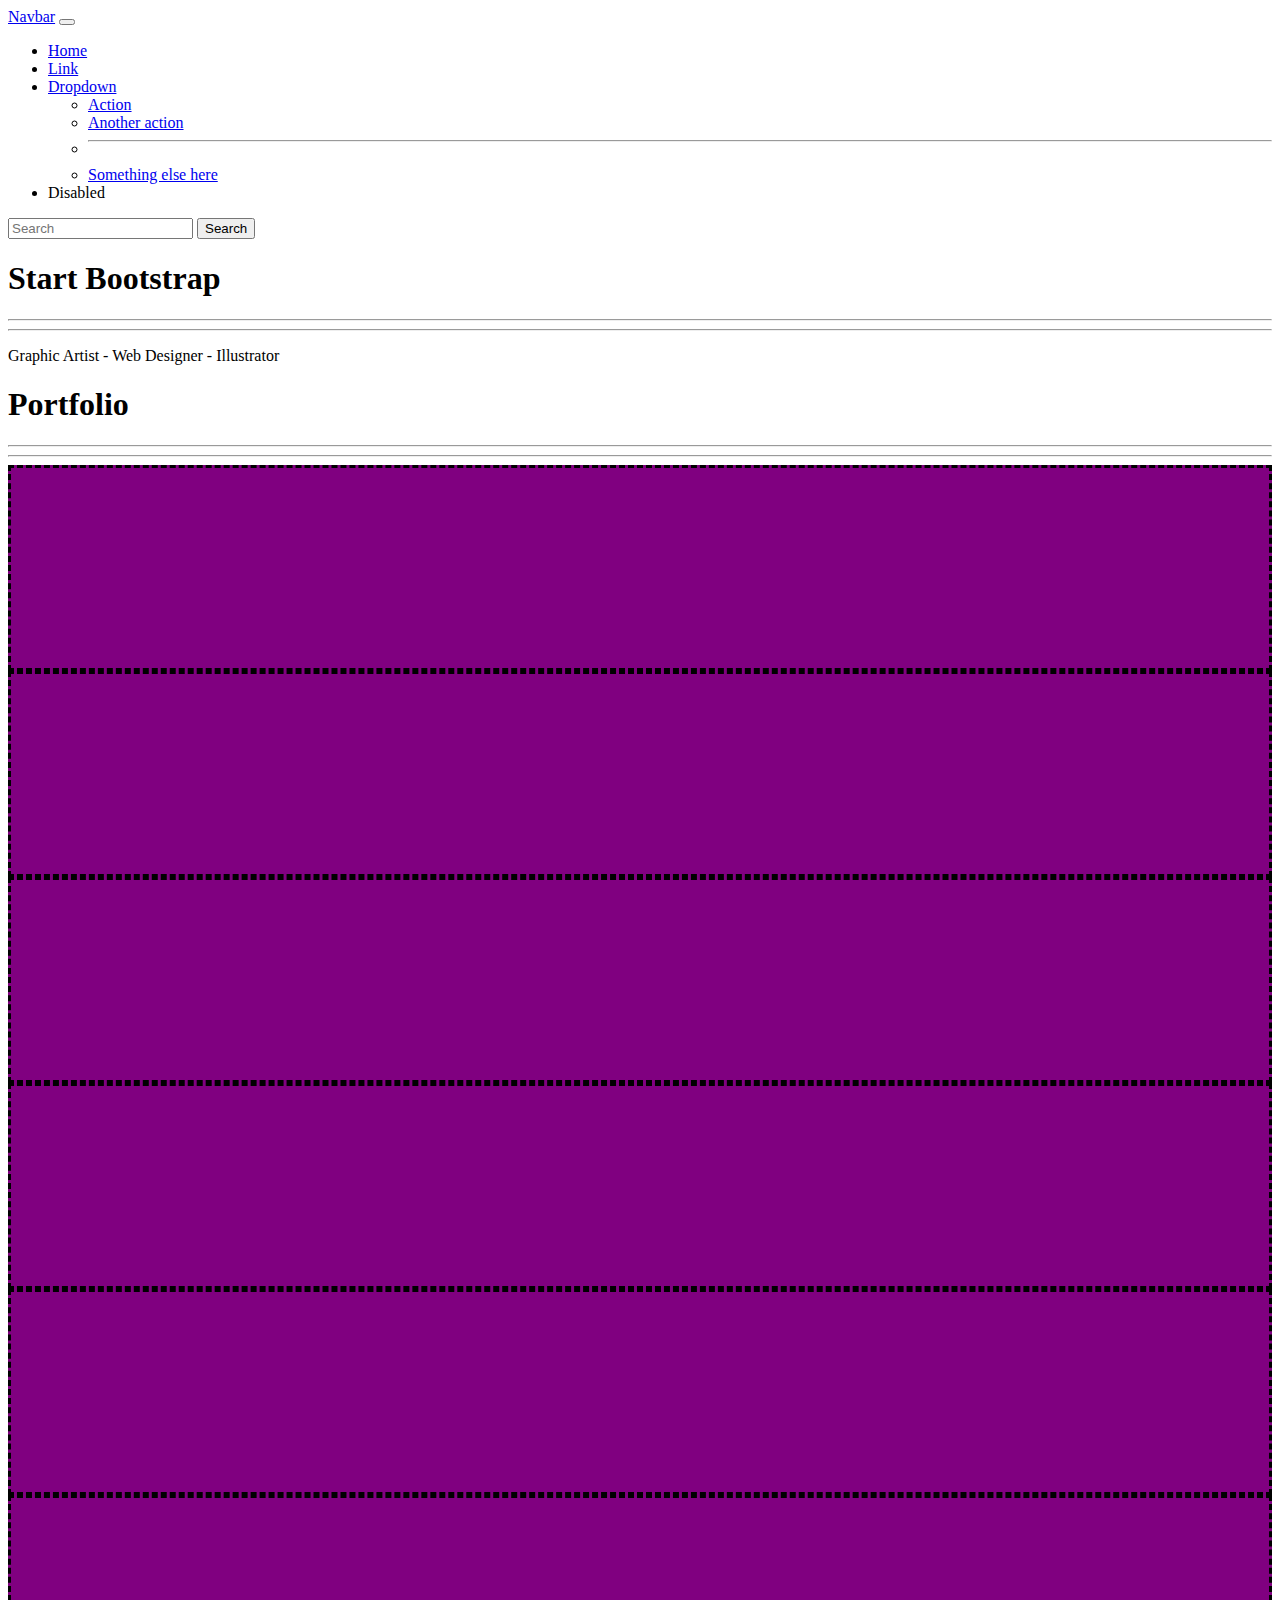
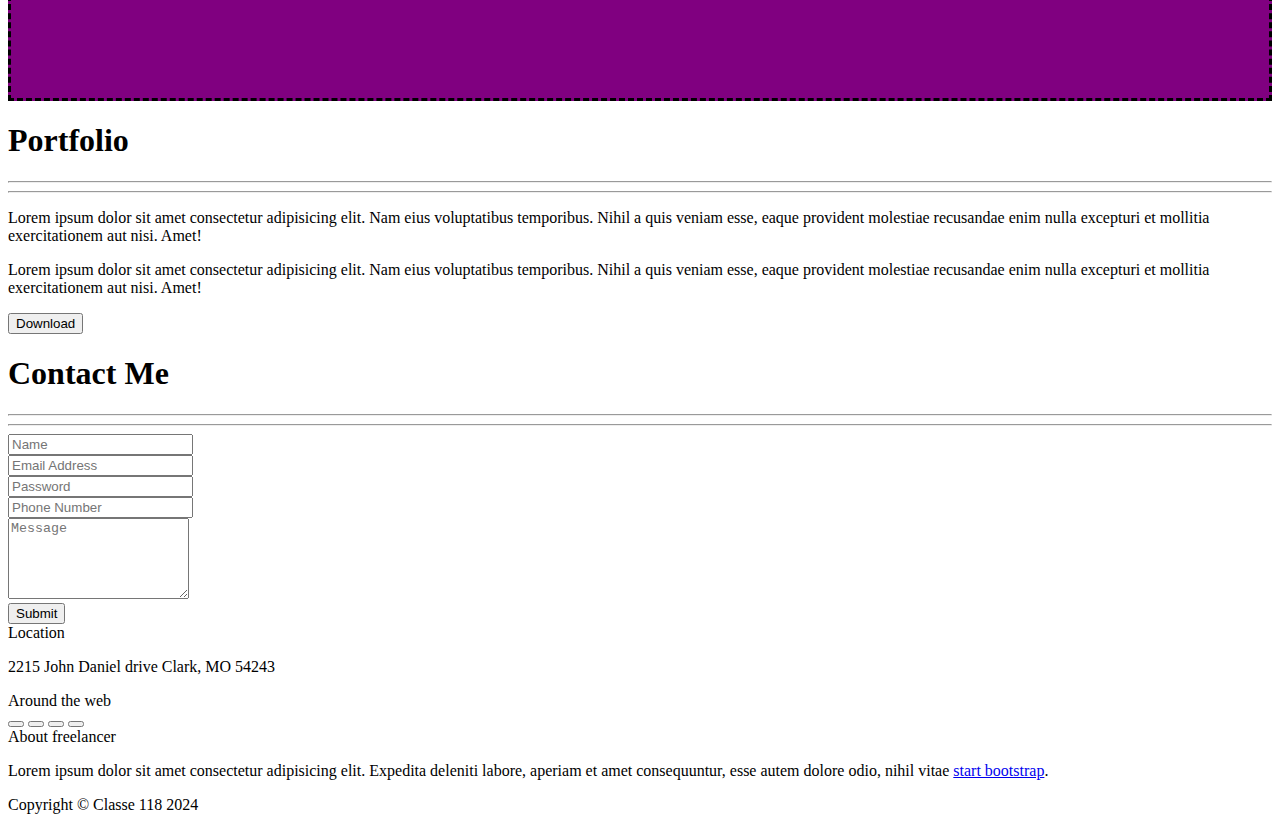
==== index.html @ 178280bf "first commit" ====
<!DOCTYPE html>
<html lang="it">
<head>
    <meta charset="UTF-8">
    <meta name="viewport" content="width=device-width, initial-scale=1.0">
    <title>Bootstrap Freelancer</title>

    <!-- bootstrap -->
    <link href="https://cdn.jsdelivr.net/npm/bootstrap@5.3.2/dist/css/bootstrap.min.css" rel="stylesheet" integrity="sha384-T3c6CoIi6uLrA9TneNEoa7RxnatzjcDSCmG1MXxSR1GAsXEV/Dwwykc2MPK8M2HN" crossorigin="anonymous">

    <!-- fontawesome -->
    <link rel="stylesheet" href="https://cdnjs.cloudflare.com/ajax/libs/font-awesome/6.5.1/css/all.min.css" integrity="sha512-DTOQO9RWCH3ppGqcWaEA1BIZOC6xxalwEsw9c2QQeAIftl+Vegovlnee1c9QX4TctnWMn13TZye+giMm8e2LwA==" crossorigin="anonymous" referrerpolicy="no-referrer" />


    <!-- stile -->
    <link rel="stylesheet" href="css/style.css">
</head>
<body>
    <!-- errori
        
        non approccio mobile first  

       .container > .row > .col

       breakpoint non applicati in padding, margin e altre misure ponderabili
       
       css creato non utile
       -->

    <nav class="navbar navbar-expand-lg bg-dark" data-bs-theme="dark">
        <div class="container">
          <a class="navbar-brand" href="#">Navbar</a>
          <button class="navbar-toggler" type="button" data-bs-toggle="collapse" data-bs-target="#navbarSupportedContent" aria-controls="navbarSupportedContent" aria-expanded="false" aria-label="Toggle navigation">
            <span class="navbar-toggler-icon"></span>
          </button>
          <div class="collapse navbar-collapse" id="navbarSupportedContent">
            <ul class="navbar-nav me-auto mb-2 mb-lg-0">
              <li class="nav-item">
                <a class="nav-link active" aria-current="page" href="#">Home</a>
              </li>
              <li class="nav-item">
                <a class="nav-link" href="#">Link</a>
              </li>
              <li class="nav-item dropdown">
                <a class="nav-link dropdown-toggle" href="#" role="button" data-bs-toggle="dropdown" aria-expanded="false">
                  Dropdown
                </a>
                <ul class="dropdown-menu">
                  <li><a class="dropdown-item" href="#">Action</a></li>
                  <li><a class="dropdown-item" href="#">Another action</a></li>
                  <li><hr class="dropdown-divider"></li>
                  <li><a class="dropdown-item" href="#">Something else here</a></li>
                </ul>
              </li>
              <li class="nav-item">
                <a class="nav-link disabled" aria-disabled="true">Disabled</a>
              </li>
            </ul>
            <form class="d-flex" role="search">
              <input class="form-control me-2" type="search" placeholder="Search" aria-label="Search">
              <button class="btn btn-outline-success" type="submit">Search</button>
            </form>
          </div>
        </div>
    </nav>


    <!-- jumbo -->

    <div id="jumbo" class="bg-success text-white text-center py-5">
        <div class="container text-uppercase">

            <h1>Start Bootstrap</h1>

            <div class="struttura-titolo col-3 mx-auto">
                <div class="separator row align-items-center">
                    <div class="col-5">
                        <hr class="border-2 opacity-100 rounded">
                    </div>
                    <div class="col-2">
                        <i class="fa-solid fa-star"></i>
                    </div>
                    <div class="col-5">
                        <hr class="border-2 opacity-100 rounded">
                    </div>
                </div>
            </div>

            <p> 
                Graphic Artist - Web Designer - Illustrator
            </p>
        </div>
    </div>
    <!-- fine jumbo -->


    <!-- portfolio -->
    <div id="portfolio">
        <div class="container text-center py-5 text-uppercase">
            <h1>Portfolio</h1>
            <div class="struttura-titolo col-3 mx-auto mb-3">
                <div class="separator row align-items-center">
                    <div class="col-5">
                        <hr class="border-2 opacity-100 rounded">
                    </div>
                    <div class="col-2">
                        <i class="fa-solid fa-star"></i>
                    </div>
                    <div class="col-5">
                        <hr class="border-2 opacity-100 rounded">
                    </div>
                </div>
            </div>


            <!-- colonne -->

            <div class="row test row-cols-1 row-cols-md-2 row-cols-lg-3">
                <div class="col p-2">
                    <div class="my_card"></div>
                </div>
                <div class="col p-2">
                    <div class="my_card"></div>
                </div>
                <div class="col p-2">
                    <div class="my_card"></div>
                </div>
                <div class="col p-2">
                    <div class="my_card"></div>
                </div>
                <div class="col p-2">
                    <div class="my_card"></div>
                </div>
                <div class="col p-2">
                    <div class="my_card"></div>
                </div>
            </div>

        </div>
    </div>
    <!-- fine portfolio -->


    <!-- about -->

    <div id="about" class="bg-success text-white py-5">
        <div class="container d-flex flex-column align-items-center">

            <h1 class="text-center">Portfolio</h1>
            <div class="struttura-titolo col-3 mx-auto mb-3">
                <div class="separator row align-items-center">
                    <div class="col-5">
                        <hr class="border-2 opacity-100 rounded">
                    </div>
                    <div class="col-2">
                        <i class="fa-solid fa-star"></i>
                    </div>
                    <div class="col-5">
                        <hr class="border-2 opacity-100 rounded">
                    </div>
                </div>
            </div>

            <div class="col-9">
                <div class="row row-cols-1 row-cols-md-2 mb-1">
                    <div class="col">
                        <p>
                            Lorem ipsum dolor sit amet consectetur adipisicing elit. Nam eius voluptatibus temporibus. Nihil a quis veniam esse, eaque provident molestiae recusandae enim nulla excepturi et mollitia exercitationem aut nisi. Amet!
                        </p>
                    </div>
                    <div class="col">
                        <p>
                            Lorem ipsum dolor sit amet consectetur adipisicing elit. Nam eius voluptatibus temporibus. Nihil a quis veniam esse, eaque provident molestiae recusandae enim nulla excepturi et mollitia exercitationem aut nisi. Amet!
                        </p>
                    </div>
                </div>
            </div>

            

            <div class="text-center">
                <button type="button" class="btn btn-outline-light"><i class="fa-solid fa-download"></i> Download</button>
            </div>

        </div>
    </div>

    <!-- fine about -->

    <!--    
     .----------------.  .----------------.  .----------------.  .----------------. 
| .--------------. || .--------------. || .--------------. || .--------------. |
| |  _________   | || |     ____     | || |  _______     | || | ____    ____ | |
| | |_   ___  |  | || |   .'    `.   | || | |_   __ \    | || ||_   \  /   _|| |
| |   | |_  \_|  | || |  /  .--.  \  | || |   | |__) |   | || |  |   \/   |  | |
| |   |  _|      | || |  | |    | |  | || |   |  __ /    | || |  | |\  /| |  | |
| |  _| |_       | || |  \  `--'  /  | || |  _| |  \ \_  | || | _| |_\/_| |_ | |
| | |_____|      | || |   `.____.'   | || | |____| |___| | || ||_____||_____|| |
| |              | || |              | || |              | || |              | |
| '--------------' || '--------------' || '--------------' || '--------------' |
 '----------------'  '----------------'  '----------------'  '----------------'  
-->
    <div id="contact-me" class="py-5">
        <div class="container d-flex flex-column align-items-center ">
            <div class="col-9">
                <h1 class="text-center text-uppercase">Contact Me</h1>
                <div class="struttura-titolo col-3 mx-auto mb-3">
                    <div class="separator row align-items-center">
                        <div class="col-5">
                            <hr class="border-2 opacity-100 rounded">
                        </div>
                        <div class="col-2">
                            <i class="fa-solid fa-star"></i>
                        </div>
                        <div class="col-5">
                            <hr class="border-2 opacity-100 rounded">
                        </div>
                    </div>
                </div>
        
        
                <form>
                    <div class="mb-3">
                        <input type="text" class="form-control" id="inputName" aria-describedby="emailHelp" placeholder="Name">
                    </div>
                    <div class="mb-3">
                        <input type="email" class="form-control" id="inputEmail" aria-describedby="emailHelp" placeholder="Email Address">
                    </div>
                    <div class="mb-3">
                        <input type="password" class="form-control" id="pass" aria-describedby="emailHelp" placeholder="Password">
                    </div>
                    <div class="mb-3">
                        <input type="number" class="form-control" id="inputPhoneNumber" aria-describedby="emailHelp" placeholder="Phone Number">
                    </div>
                    <div class="mb-3">
                        <textarea class="form-control" id="inputMessage" rows="5" placeholder="Message"></textarea>
                    </div>
                    <button type="submit" class="btn btn-success">Submit</button>
                </form> 
            </div>
            
        </div>
        

    </div>


    <!-- fine FORM -->

    <!-- footer -->
    <footer class="text-white bg-dark" data-bs-theme="dark">
        <div class="row row-cols-1 row-cols-md-3 text-center py-5">
            <div class="col">
                <div class="text-uppercase fs-5 mb-2">
                    Location
                </div>
                <p>
                    2215 John Daniel drive Clark, MO 54243
                </p>
            </div>

            <div class="col">
                <div class="text-uppercase fs-5 mb-2">
                    Around the web
                </div>
                <div class="d-flex justify-content-center gap-3">
                    <button type="button" class="btn btn-outline-light rounded-circle"><i class="fa-brands fa-facebook-f"></i></button>
                    <button type="button" class="btn btn-outline-light rounded-circle"><i class="fa-brands fa-google-plus-g"></i></button>
                    <button type="button" class="btn btn-outline-light rounded-circle"><i class="fa-brands fa-twitter"></i></button>
                    <button type="button" class="btn btn-outline-light rounded-circle"><i class="fa-brands fa-linkedin-in"></i></button>
                </div>
            </div>

            <div class="col">
                <div class="text-uppercase fs-5 mb-2">
                    About freelancer
                </div>
                <p>
                    Lorem ipsum dolor sit amet consectetur adipisicing elit. Expedita deleniti labore, aperiam et amet consequuntur, esse autem dolore odio, nihil vitae <a href="#" class="text-decoration-none text-success">start bootstrap</a>.
                </p>
            </div>
        </div>
        <div class="footer-bottom py-4 text-center bg-black">
            <span>Copyright © Classe 118 2024 </span>
        </div>
    </footer>
    <!-- fine footer -->


    <!-- bootstrap js -->
    <script src="https://cdn.jsdelivr.net/npm/bootstrap@5.3.2/dist/js/bootstrap.bundle.min.js" integrity="sha384-C6RzsynM9kWDrMNeT87bh95OGNyZPhcTNXj1NW7RuBCsyN/o0jlpcV8Qyq46cDfL" crossorigin="anonymous"></script>
</body>
</html>
---- css/style.css ----
/* test */

.test [class*="col"] .my_card {
    padding: 100px 0;

    background-color: purple;
    border: dashed 3px black;
}

/* fine test */
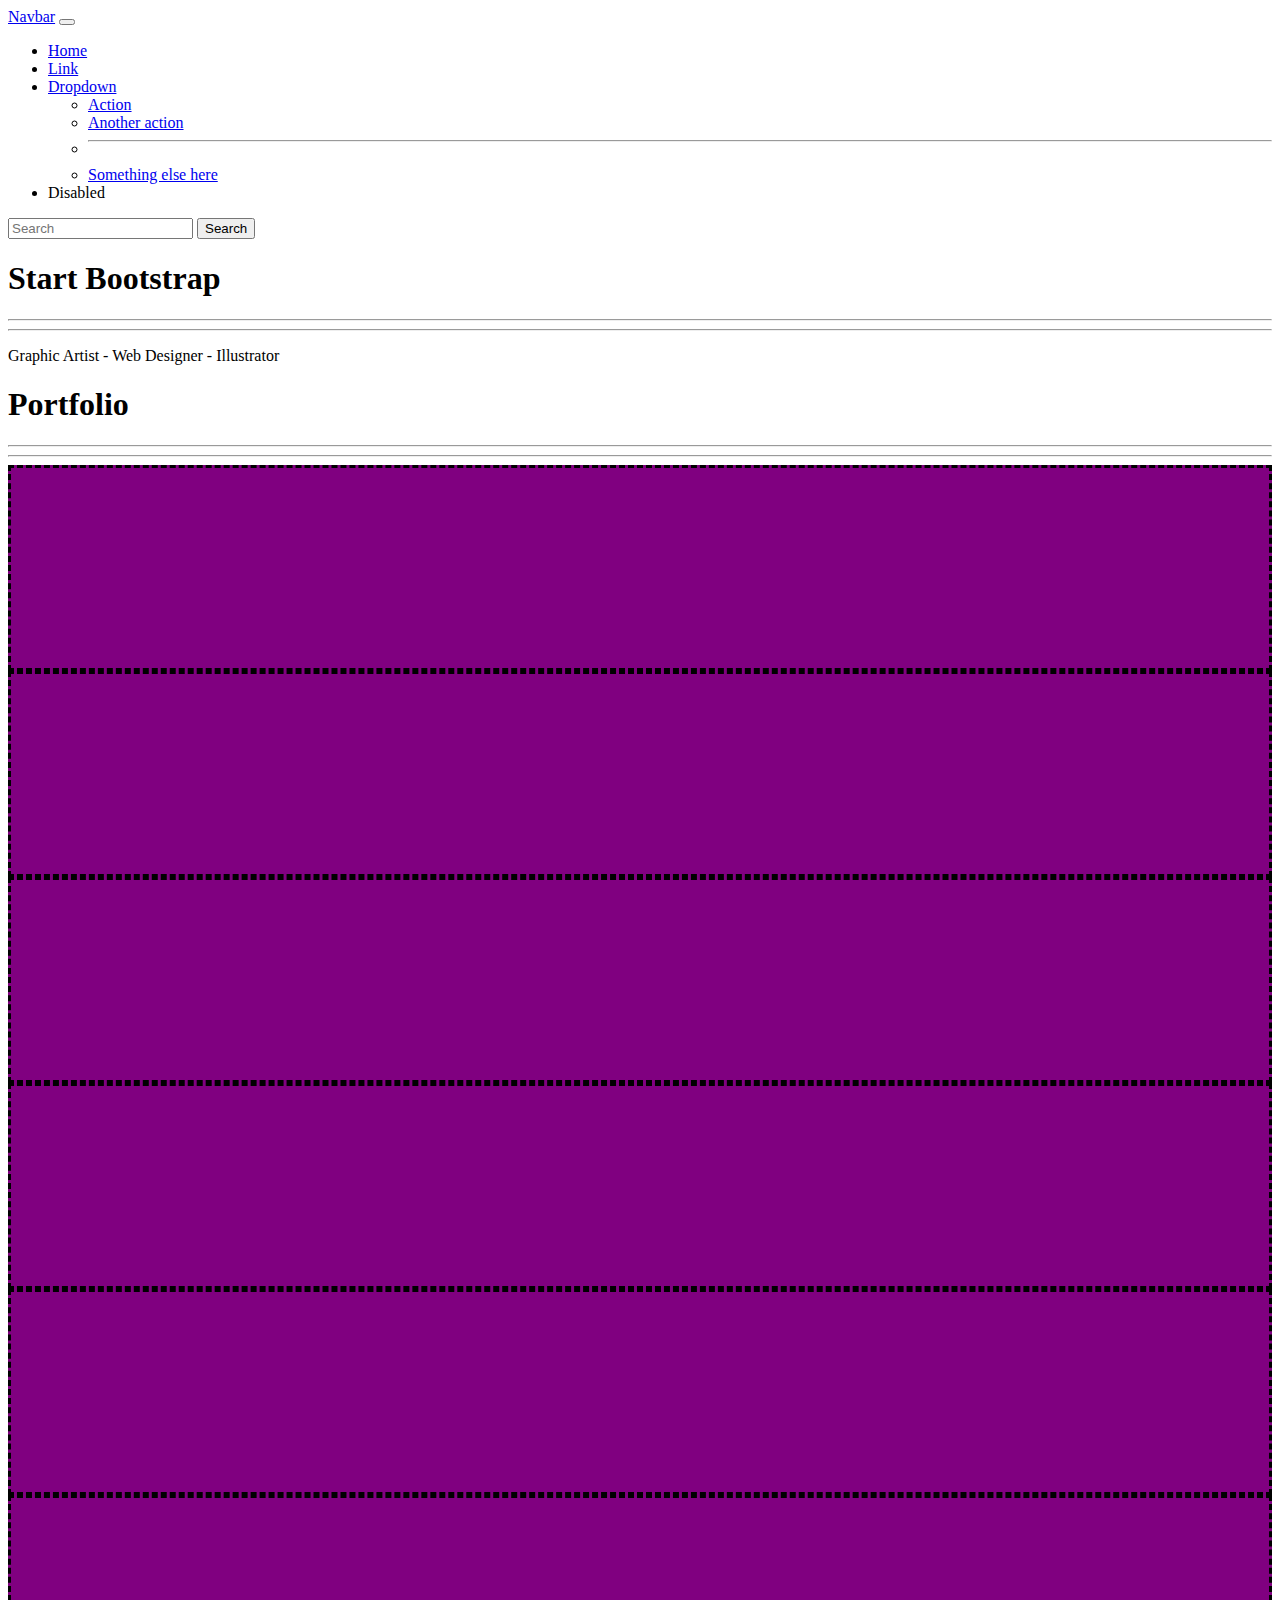
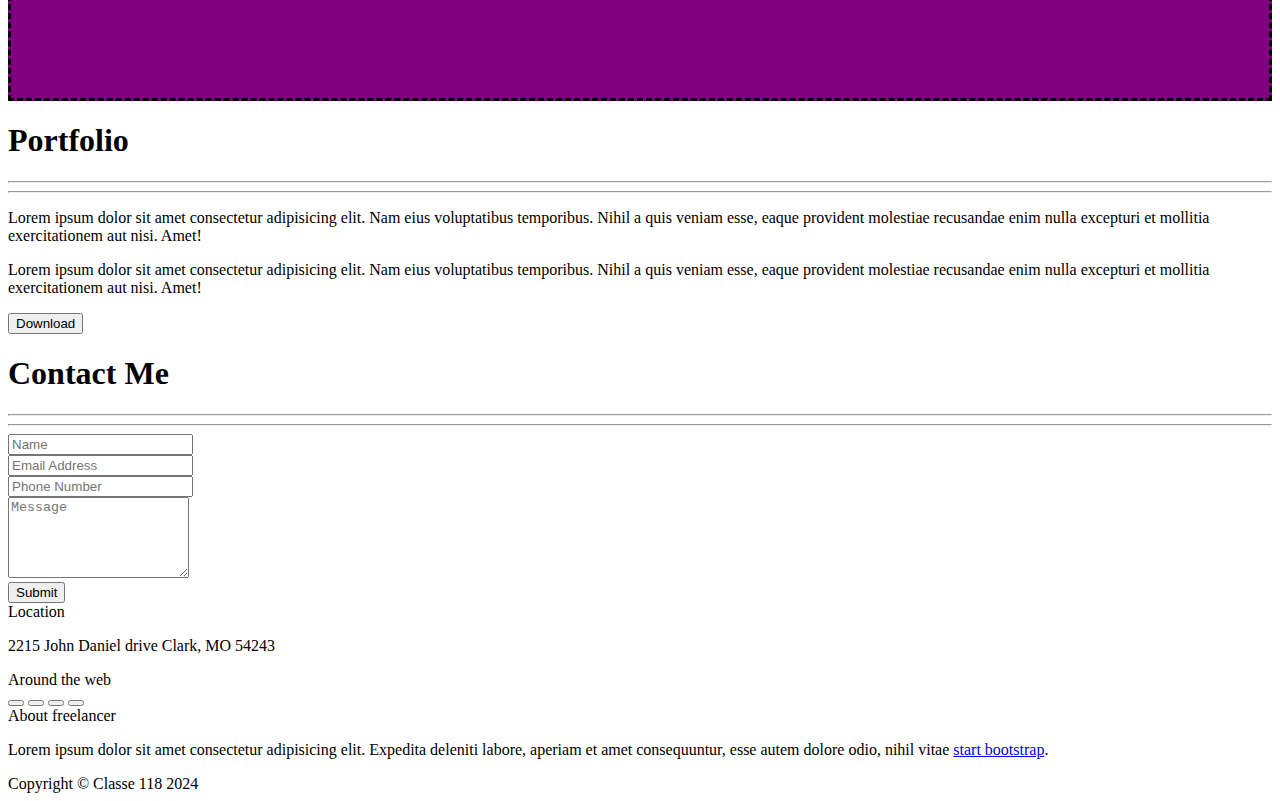
==== commit 4776aef3: "correzione" ====
--- a/index.html
+++ b/index.html
@@ -227,9 +227,6 @@
                         <input type="email" class="form-control" id="inputEmail" aria-describedby="emailHelp" placeholder="Email Address">
                     </div>
                     <div class="mb-3">
-                        <input type="password" class="form-control" id="pass" aria-describedby="emailHelp" placeholder="Password">
-                    </div>
-                    <div class="mb-3">
                         <input type="number" class="form-control" id="inputPhoneNumber" aria-describedby="emailHelp" placeholder="Phone Number">
                     </div>
                     <div class="mb-3">
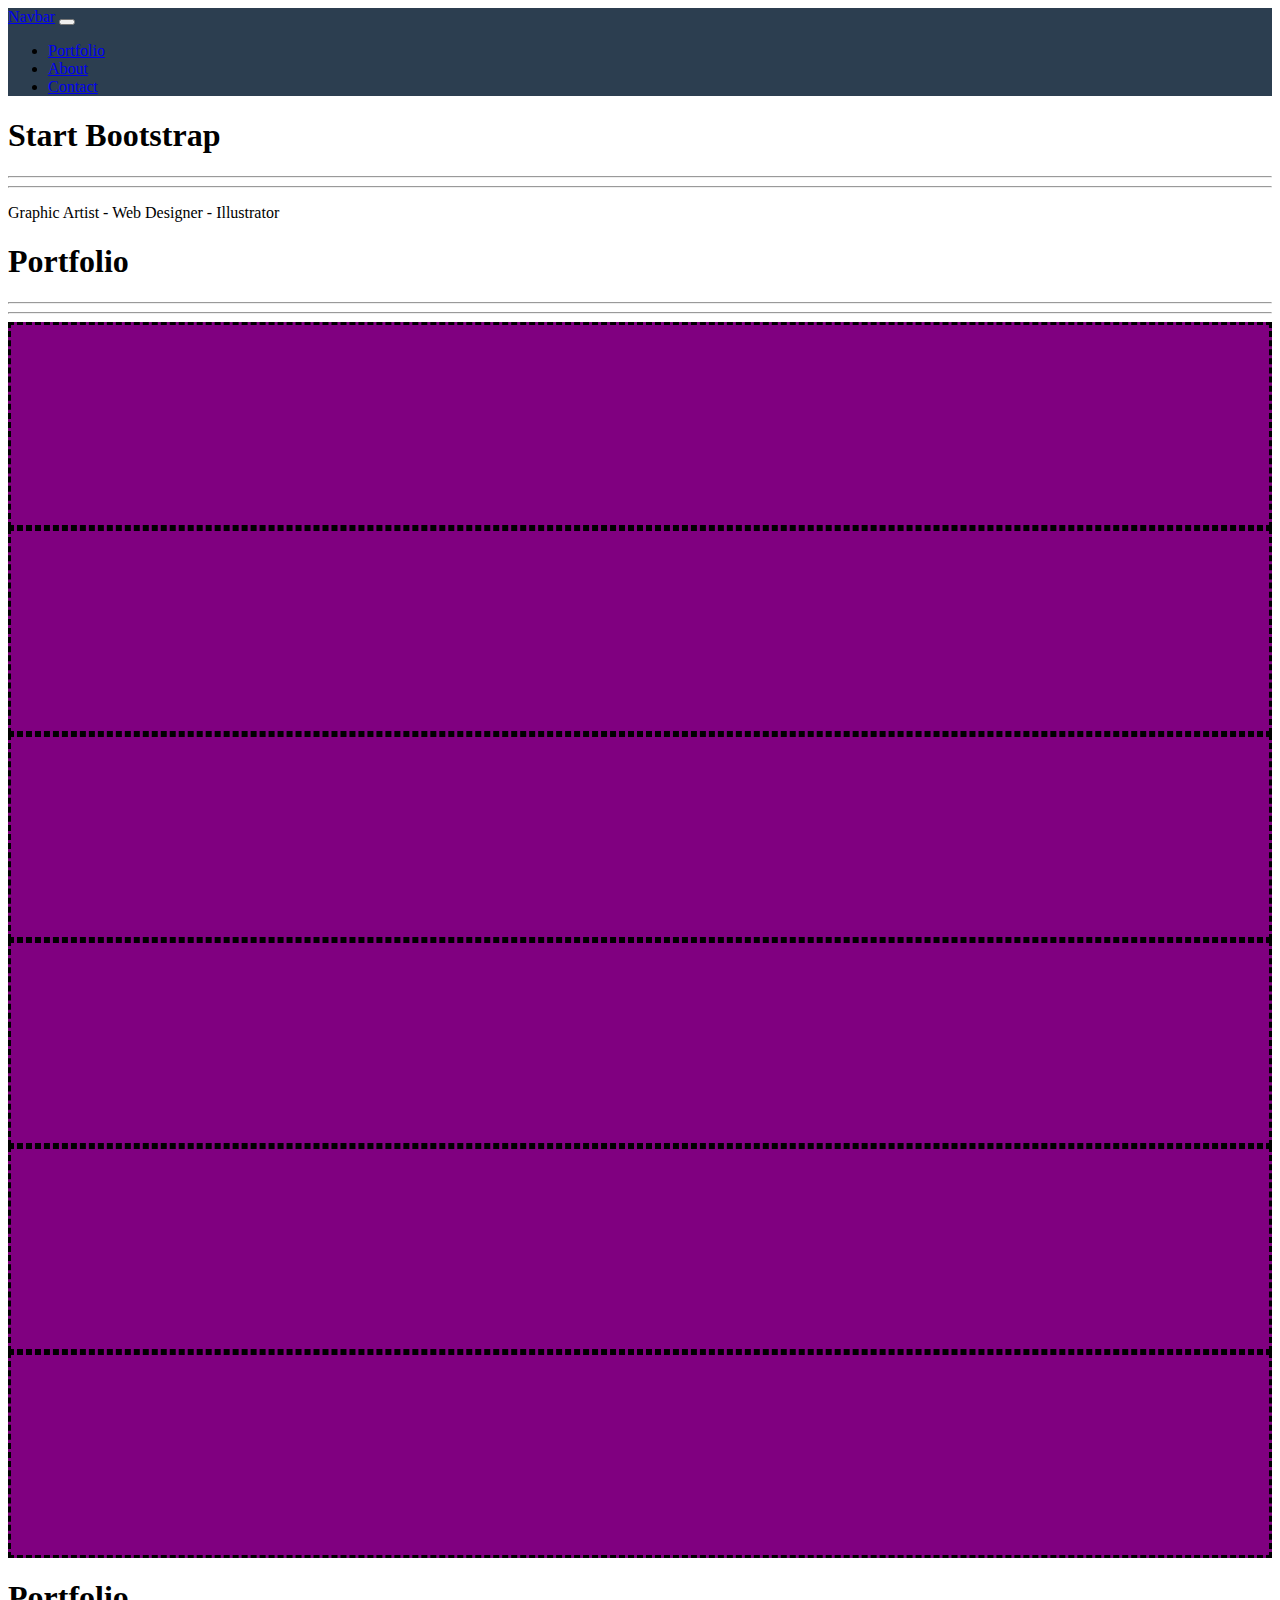
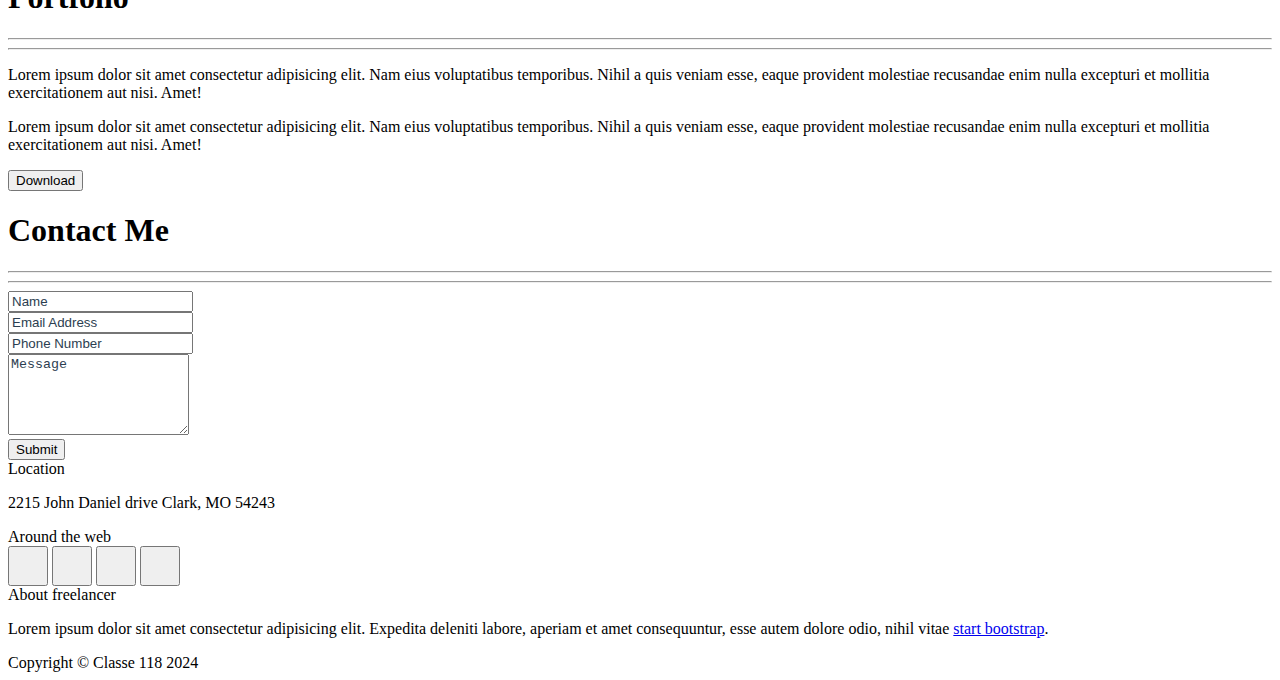
==== commit a60773f8: "aggiunte modifiche durante correzione" ====
--- a/index.html
+++ b/index.html
@@ -27,39 +27,24 @@
        css creato non utile
        -->
 
-    <nav class="navbar navbar-expand-lg bg-dark" data-bs-theme="dark">
+    <nav class="navbar navbar-expand-lg my_nav" data-bs-theme="dark">
         <div class="container">
           <a class="navbar-brand" href="#">Navbar</a>
           <button class="navbar-toggler" type="button" data-bs-toggle="collapse" data-bs-target="#navbarSupportedContent" aria-controls="navbarSupportedContent" aria-expanded="false" aria-label="Toggle navigation">
             <span class="navbar-toggler-icon"></span>
           </button>
-          <div class="collapse navbar-collapse" id="navbarSupportedContent">
-            <ul class="navbar-nav me-auto mb-2 mb-lg-0">
+          <div class="collapse navbar-collapse flex-grow-0 " id="navbarSupportedContent">
+            <ul class="navbar-nav mb-2 mb-lg-0 text-uppercase ">
               <li class="nav-item">
-                <a class="nav-link active" aria-current="page" href="#">Home</a>
+                <a class="nav-link" aria-current="page" href="#">Portfolio</a>
               </li>
               <li class="nav-item">
-                <a class="nav-link" href="#">Link</a>
-              </li>
-              <li class="nav-item dropdown">
-                <a class="nav-link dropdown-toggle" href="#" role="button" data-bs-toggle="dropdown" aria-expanded="false">
-                  Dropdown
-                </a>
-                <ul class="dropdown-menu">
-                  <li><a class="dropdown-item" href="#">Action</a></li>
-                  <li><a class="dropdown-item" href="#">Another action</a></li>
-                  <li><hr class="dropdown-divider"></li>
-                  <li><a class="dropdown-item" href="#">Something else here</a></li>
-                </ul>
+                <a class="nav-link" href="#">About</a>
               </li>
               <li class="nav-item">
-                <a class="nav-link disabled" aria-disabled="true">Disabled</a>
+                <a class="nav-link" href="#">Contact</a>
               </li>
             </ul>
-            <form class="d-flex" role="search">
-              <input class="form-control me-2" type="search" placeholder="Search" aria-label="Search">
-              <button class="btn btn-outline-success" type="submit">Search</button>
-            </form>
           </div>
         </div>
     </nav>
@@ -219,18 +204,18 @@
                 </div>
         
         
-                <form>
-                    <div class="mb-3">
-                        <input type="text" class="form-control" id="inputName" aria-describedby="emailHelp" placeholder="Name">
-                    </div>
-                    <div class="mb-3">
-                        <input type="email" class="form-control" id="inputEmail" aria-describedby="emailHelp" placeholder="Email Address">
-                    </div>
-                    <div class="mb-3">
-                        <input type="number" class="form-control" id="inputPhoneNumber" aria-describedby="emailHelp" placeholder="Phone Number">
-                    </div>
-                    <div class="mb-3">
-                        <textarea class="form-control" id="inputMessage" rows="5" placeholder="Message"></textarea>
+                <form action="index.html">
+                    <div class="mb-3">
+                        <input type="text" class="form-control my_input border-0 border-bottom rounded-0 px-0 pb-3" id="inputName" placeholder="Name">
+                    </div>
+                    <div class="mb-3">
+                        <input type="email" class="form-control my_input border-0 border-bottom rounded-0 px-0 pb-3" id="inputEmail" placeholder="Email Address">
+                    </div>
+                    <div class="mb-3">
+                        <input type="number" class="form-control my_input border-0 border-bottom rounded-0 px-0 pb-3" id="inputPhoneNumber" placeholder="Phone Number">
+                    </div>
+                    <div class="mb-3">
+                        <textarea class="form-control my_input border-0 border-bottom rounded-0 px-0 pb-3" id="inputMessage" rows="5" placeholder="Message"></textarea>
                     </div>
                     <button type="submit" class="btn btn-success">Submit</button>
                 </form> 
@@ -261,10 +246,10 @@
                     Around the web
                 </div>
                 <div class="d-flex justify-content-center gap-3">
-                    <button type="button" class="btn btn-outline-light rounded-circle"><i class="fa-brands fa-facebook-f"></i></button>
-                    <button type="button" class="btn btn-outline-light rounded-circle"><i class="fa-brands fa-google-plus-g"></i></button>
-                    <button type="button" class="btn btn-outline-light rounded-circle"><i class="fa-brands fa-twitter"></i></button>
-                    <button type="button" class="btn btn-outline-light rounded-circle"><i class="fa-brands fa-linkedin-in"></i></button>
+                    <button type="button" class="btn btn-outline-light rounded-circle my_btn"><i class="fa-brands fa-facebook-f"></i></button>
+                    <button type="button" class="btn btn-outline-light rounded-circle my_btn"><i class="fa-brands fa-google-plus-g"></i></button>
+                    <button type="button" class="btn btn-outline-light rounded-circle my_btn"><i class="fa-brands fa-twitter"></i></button>
+                    <button type="button" class="btn btn-outline-light rounded-circle my_btn"><i class="fa-brands fa-linkedin-in"></i></button>
                 </div>
             </div>
 
@@ -286,5 +271,6 @@
 
     <!-- bootstrap js -->
     <script src="https://cdn.jsdelivr.net/npm/bootstrap@5.3.2/dist/js/bootstrap.bundle.min.js" integrity="sha384-C6RzsynM9kWDrMNeT87bh95OGNyZPhcTNXj1NW7RuBCsyN/o0jlpcV8Qyq46cDfL" crossorigin="anonymous"></script>
+
 </body>
 </html>--- a/css/style.css
+++ b/css/style.css
@@ -7,4 +7,30 @@
     border: dashed 3px black;
 }
 
-/* fine test */+/* fine test */
+
+
+.my_nav {
+    background-color: #2c3e50;
+}
+
+
+/* personalizzazione input form */
+form .my_input::placeholder {
+    color: #2c3e50;
+    font-weight: 500;
+}
+
+
+
+/* modifica pulsanti icone in cerchi */
+footer .my_btn {
+    width: 40px;
+    height: 40px;
+
+    padding: 6px;
+
+    text-align: center;
+}
+
+
